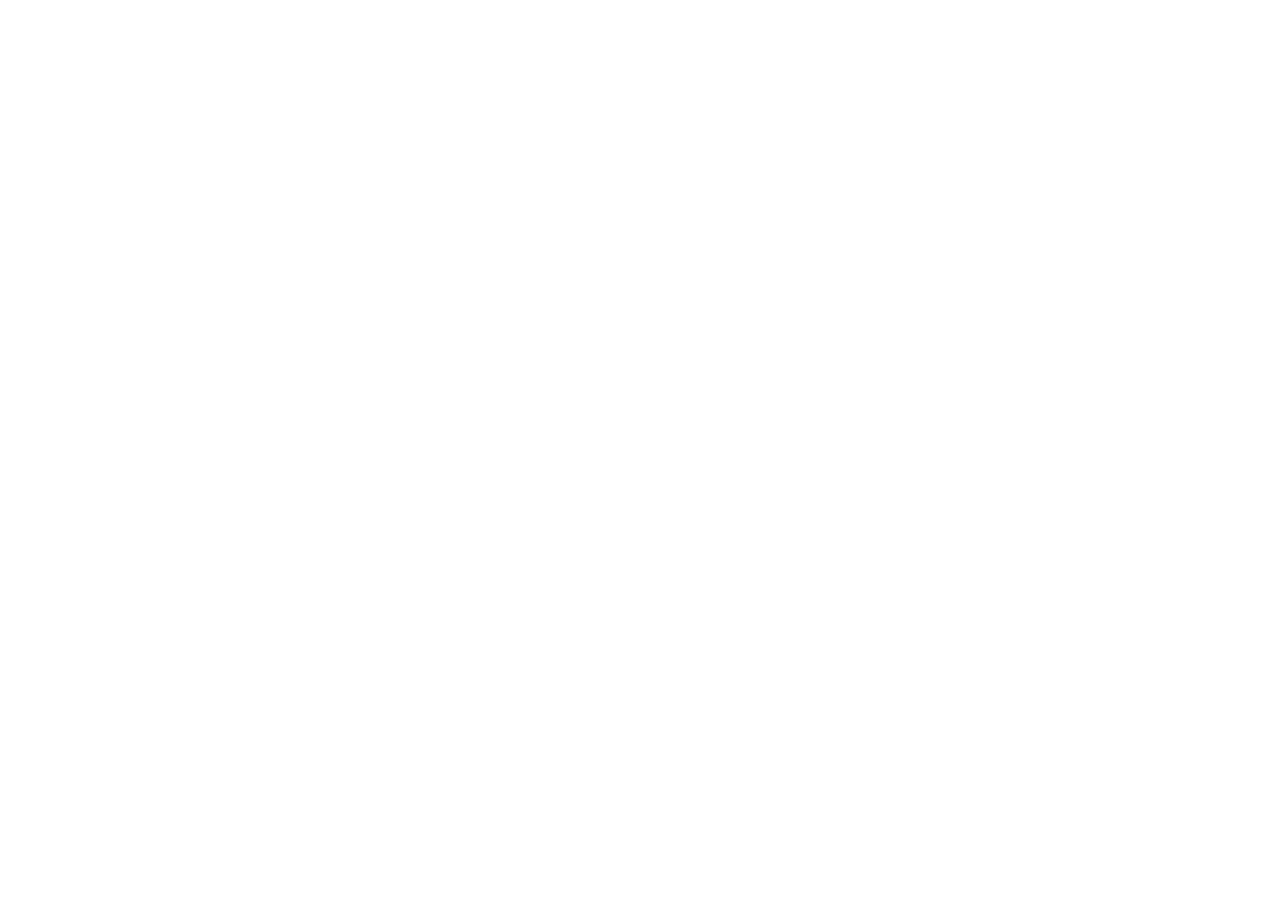
==== ArneCrush/p5/empty-example/index.html @ ddb3d309 "Andreas" ====
<!DOCTYPE html>
<html lang="">
  <head>
    <meta charset="utf-8">
    <meta name="viewport" content="width=device-width, initial-scale=1.0">
    <title>p5.js example</title>
    <style> body {padding: 0; margin: 0;} </style>
    <script src="../p5.min.js"></script>
    <script src="../addons/p5.dom.min.js"></script>
    <script src="../addons/p5.sound.min.js"></script>
    <script src="sketch.js"></script>
  </head>
  <body>
  </body>
</html>
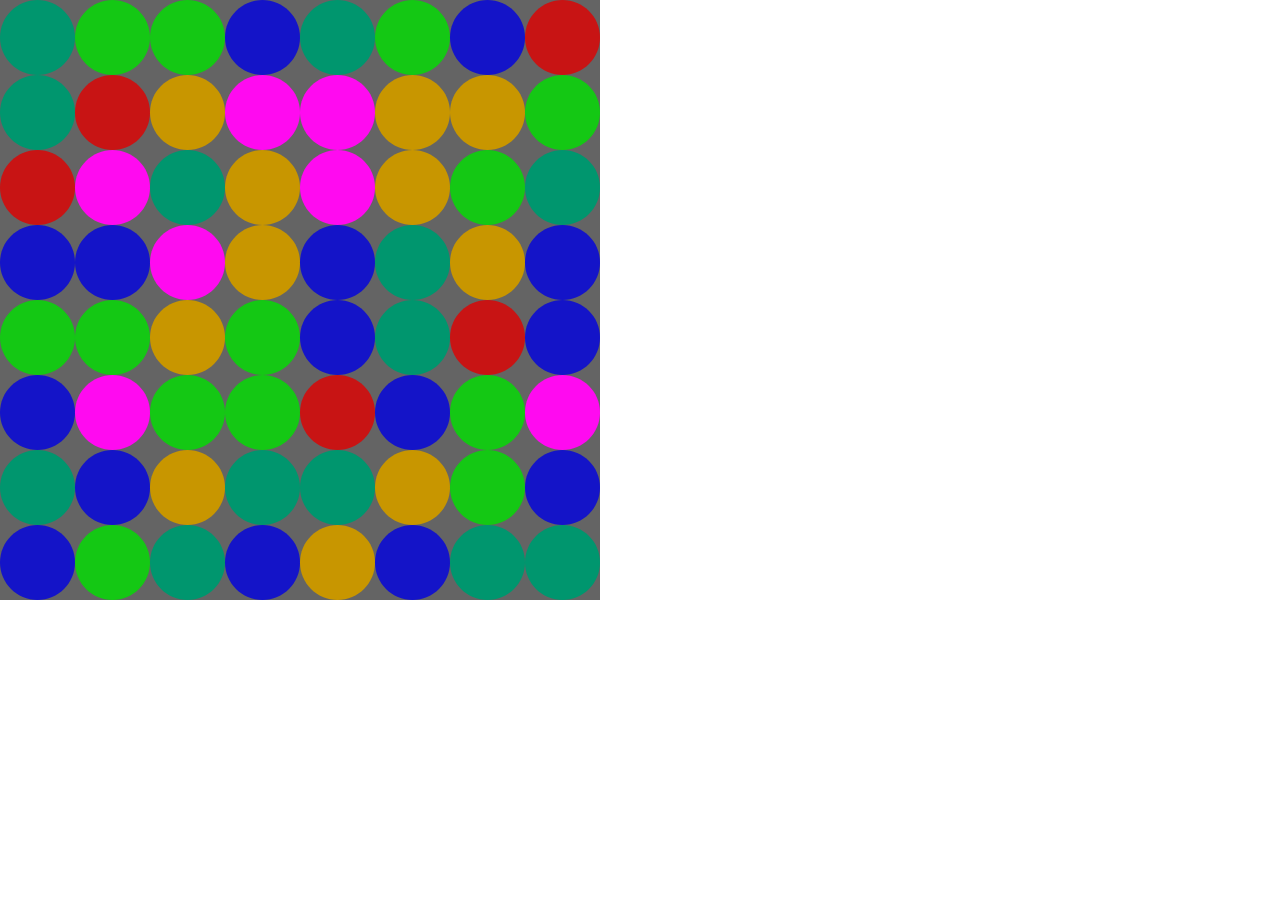
==== commit 889d4103: "MaartenAndreasTopTeam" ====
--- a/ArneCrush/p5/empty-example/index.html
+++ b/ArneCrush/p5/empty-example/index.html
@@ -11,5 +11,6 @@
     <script src="sketch.js"></script>
   </head>
   <body>
+    <main></main>
   </body>
 </html>
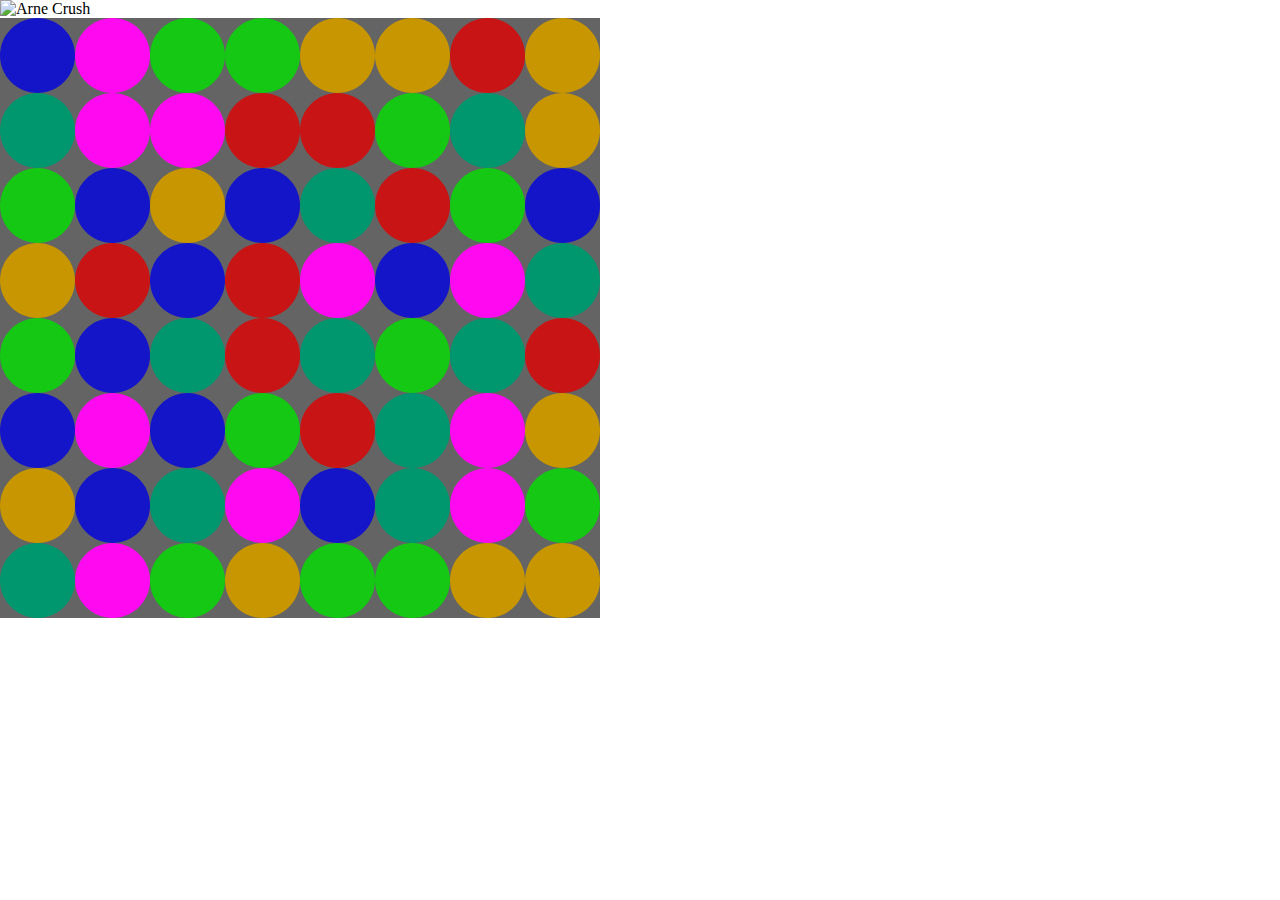
==== commit cf3ff141: "Logo" ====
--- a/ArneCrush/p5/empty-example/index.html
+++ b/ArneCrush/p5/empty-example/index.html
@@ -11,6 +11,7 @@
     <script src="sketch.js"></script>
   </head>
   <body>
-    <main></main>
+  <img style="display: block; max-height:200px;" src="C:\Users\jensr\Dropbox\Proximus\Project 1\project-arne-walschaps-official-fanclub\ArneCrush\Arne_Crush_Saga_Logo.png" alt="Arne Crush">
+
   </body>
 </html>
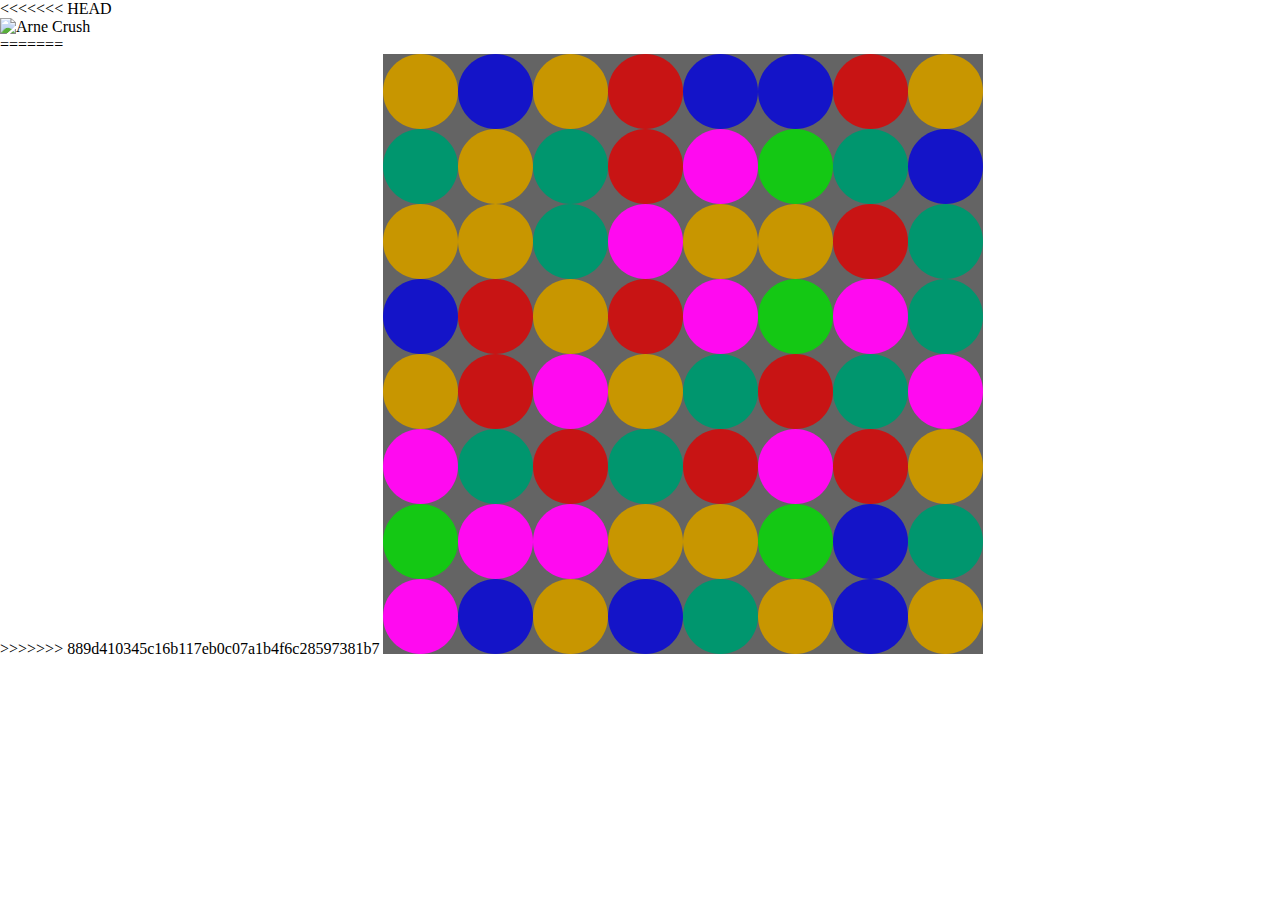
==== commit 457cd848: "Logo" ====
--- a/ArneCrush/p5/empty-example/index.html
+++ b/ArneCrush/p5/empty-example/index.html
@@ -11,7 +11,11 @@
     <script src="sketch.js"></script>
   </head>
   <body>
+<<<<<<< HEAD
   <img style="display: block; max-height:200px;" src="C:\Users\jensr\Dropbox\Proximus\Project 1\project-arne-walschaps-official-fanclub\ArneCrush\Arne_Crush_Saga_Logo.png" alt="Arne Crush">
 
+=======
+    <main></main>
+>>>>>>> 889d410345c16b117eb0c07a1b4f6c28597381b7
   </body>
 </html>
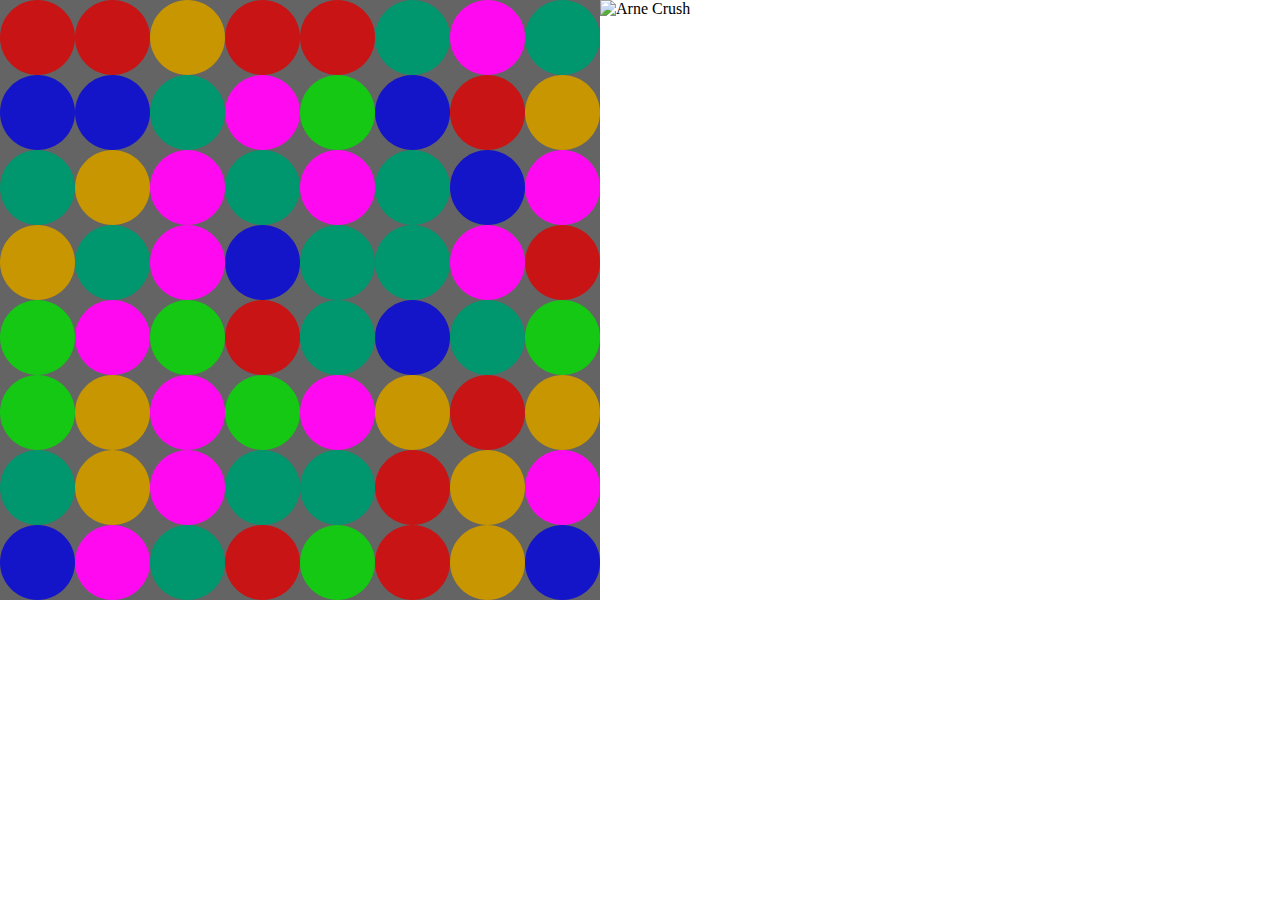
==== commit a983d570: "Logo" ====
--- a/ArneCrush/p5/empty-example/index.html
+++ b/ArneCrush/p5/empty-example/index.html
@@ -10,12 +10,8 @@
     <script src="../addons/p5.sound.min.js"></script>
     <script src="sketch.js"></script>
   </head>
-  <body>
-<<<<<<< HEAD
-  <img style="display: block; max-height:200px;" src="C:\Users\jensr\Dropbox\Proximus\Project 1\project-arne-walschaps-official-fanclub\ArneCrush\Arne_Crush_Saga_Logo.png" alt="Arne Crush">
-
-=======
+  <body style="display: flex;">
+  <img style="display: block; max-height:180px; order: 1;" src="C:\Users\jensr\Dropbox\Proximus\Project 1\project-arne-walschaps-official-fanclub\ArneCrush\Arne_Crush_Saga_Logo.png" alt="Arne Crush">
     <main></main>
->>>>>>> 889d410345c16b117eb0c07a1b4f6c28597381b7
   </body>
 </html>
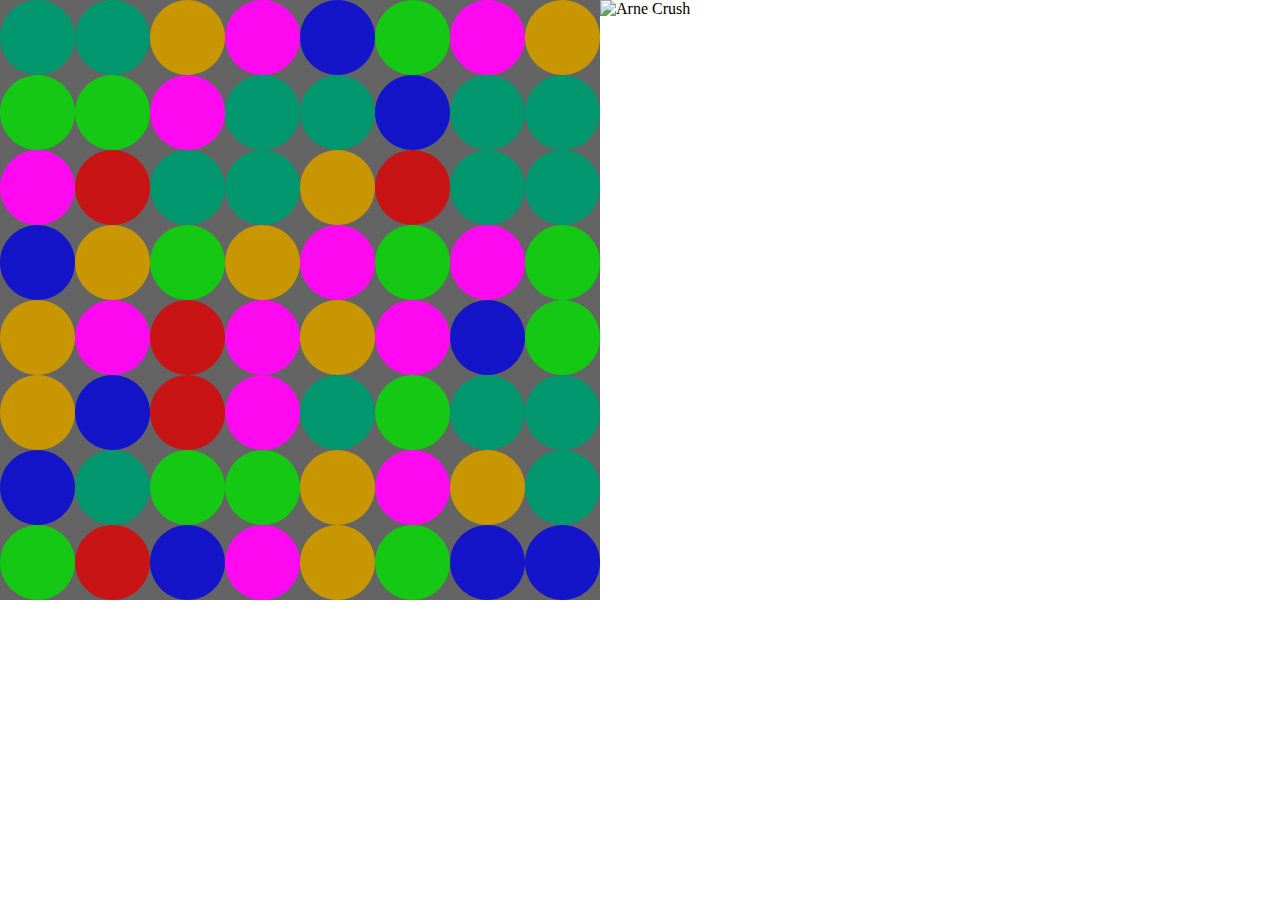
==== commit fbb7000e: "Jens" ====
--- a/ArneCrush/p5/empty-example/index.html
+++ b/ArneCrush/p5/empty-example/index.html
@@ -14,4 +14,4 @@
   <img style="display: block; max-height:180px; order: 1;" src="C:\Users\jensr\Dropbox\Proximus\Project 1\project-arne-walschaps-official-fanclub\ArneCrush\Arne_Crush_Saga_Logo.png" alt="Arne Crush">
     <main></main>
   </body>
-</html>
+</html>